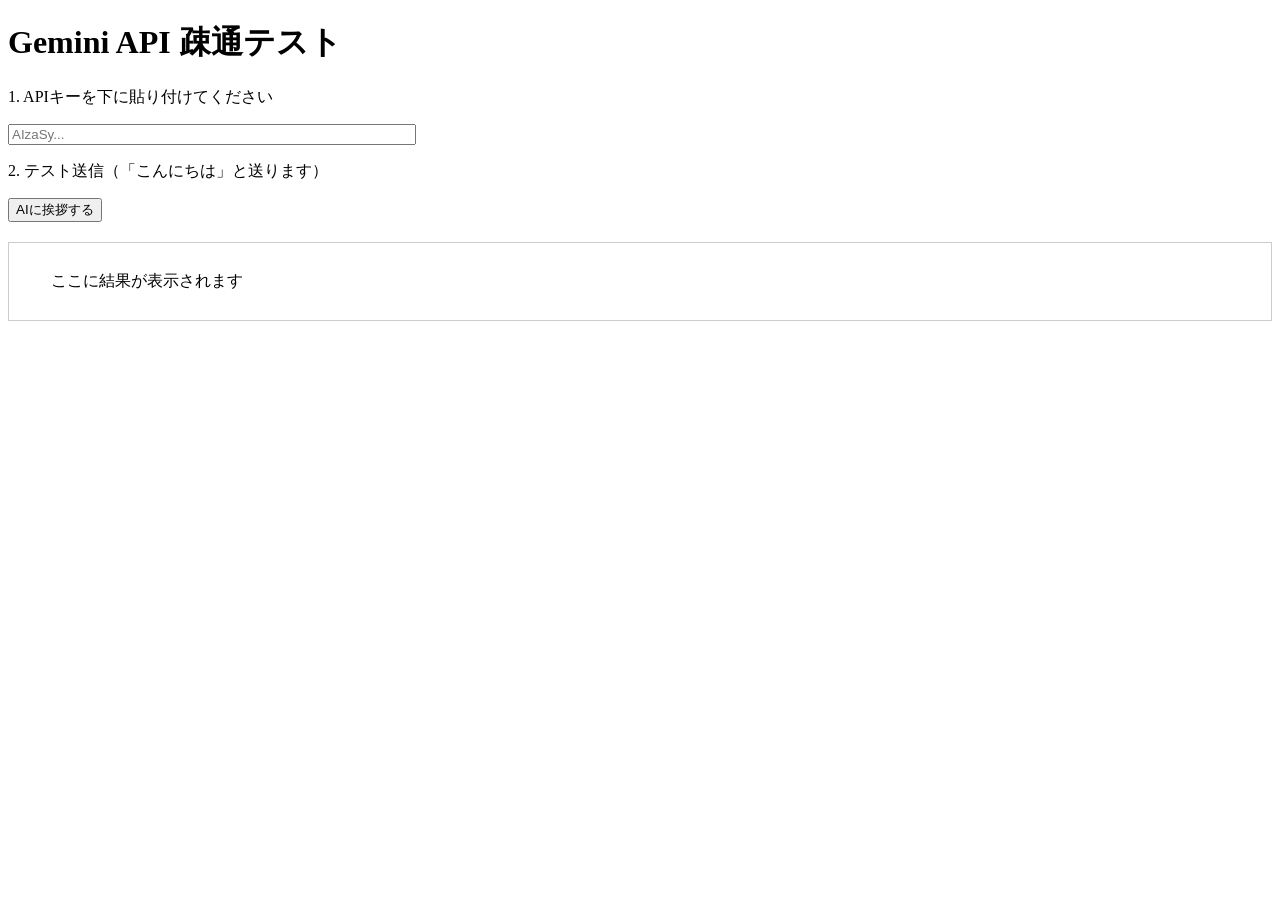
==== minimal_test.html @ 1520ae51 "update to 4 resources" ====
<!DOCTYPE html>
<html lang="ja">
<head>
    <meta charset="UTF-8">
    <title>Gemini API 最小構成テスト</title>
</head>
<body>
    <h1>Gemini API 疎通テスト</h1>
    
    <p>1. APIキーを下に貼り付けてください</p>
    <input type="text" id="apiKey" placeholder="AIzaSy..." style="width: 400px;">
    
    <p>2. テスト送信（「こんにちは」と送ります）</p>
    <button id="testBtn">AIに挨拶する</button>

    <div id="result" style="margin-top: 20px; padding: 10px; border: 1px solid #ccc; white-space: pre-wrap;">
        ここに結果が表示されます
    </div>

    <!-- ライブラリの読み込み -->
    <script type="module">
        document.getElementById('testBtn').onclick = async () => {
            const key = document.getElementById('apiKey').value;
            const resultDiv = document.getElementById('result');

            if (!key) return alert("APIキーを入力してください");
            resultDiv.innerText = "通信中...";

            // ライブラリを通さず、直接「v1」エンドポイントへ投げます
            const url = `https://generativelanguage.googleapis.com/v1/models/gemini-1.5-flash:generateContent?key=${key}`;

            try {
                const response = await fetch(url, {
                    method: 'POST',
                    headers: { 'Content-Type': 'application/json' },
                    body: JSON.stringify({
                        contents: [{ parts: [{ text: "こんにちは！自己紹介してください。" }] }]
                    })
                });

                const data = await response.json();

                if (data.error) {
                    throw new Error(`${data.error.code}: ${data.error.message}`);
                }

                resultDiv.innerText = "成功！AIからの返答：\n\n" + data.candidates[0].content.parts[0].text;
            } catch (error) {
                console.error(error);
                resultDiv.innerText = "エラー発生：\n" + error.message;
            }
        };
    </script>
</body>
</html>
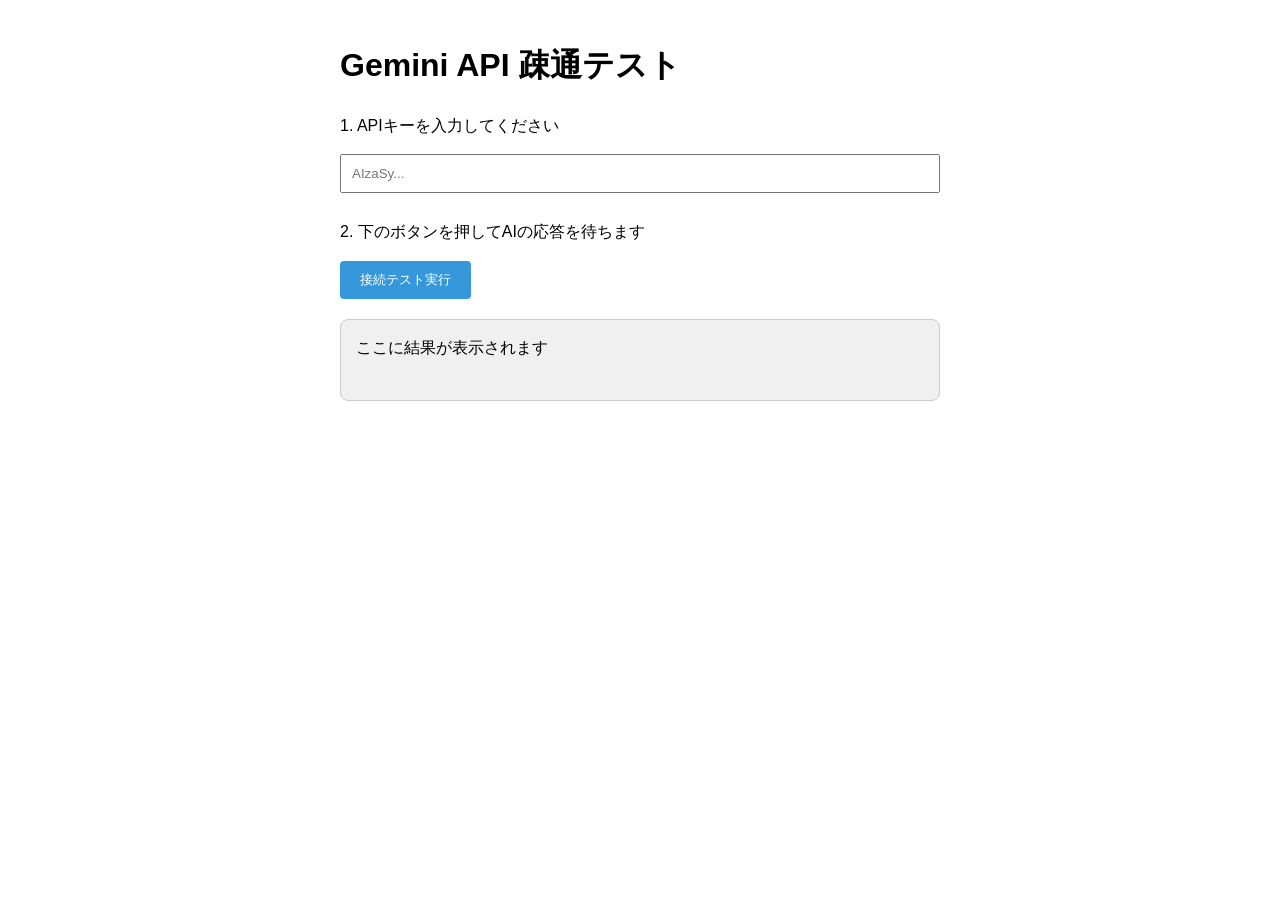
==== commit b20d2f21: "update to 4 resources" ====
--- a/minimal_test.html
+++ b/minimal_test.html
@@ -2,52 +2,85 @@
 <html lang="ja">
 <head>
     <meta charset="UTF-8">
-    <title>Gemini API 最小構成テスト</title>
+    <title>Gemini API 疎通テスト（2026年版）</title>
+    <style>
+        body { font-family: sans-serif; max-width: 600px; margin: 40px auto; line-height: 1.6; }
+        #result { 
+            margin-top: 20px; 
+            padding: 15px; 
+            border-radius: 8px; 
+            background-color: #f0f0f0; 
+            white-space: pre-wrap; 
+            border: 1px solid #ccc;
+            min-height: 50px;
+        }
+        .error { color: #b54434; background-color: #fff5f5 !important; border-color: #eec !important; }
+        .success { color: #27ae60; background-color: #f5fff5 !important; border-color: #cfc !important; }
+        input { width: 100%; padding: 10px; box-sizing: border-box; margin-bottom: 10px; }
+        button { padding: 10px 20px; cursor: pointer; background: #3498db; color: white; border: none; border-radius: 4px; }
+        button:hover { background: #2980b9; }
+    </style>
 </head>
 <body>
     <h1>Gemini API 疎通テスト</h1>
     
-    <p>1. APIキーを下に貼り付けてください</p>
-    <input type="text" id="apiKey" placeholder="AIzaSy..." style="width: 400px;">
+    <p>1. APIキーを入力してください</p>
+    <input type="text" id="apiKey" placeholder="AIzaSy..." spellcheck="false">
     
-    <p>2. テスト送信（「こんにちは」と送ります）</p>
-    <button id="testBtn">AIに挨拶する</button>
+    <p>2. 下のボタンを押してAIの応答を待ちます</p>
+    <button id="testBtn">接続テスト実行</button>
 
-    <div id="result" style="margin-top: 20px; padding: 10px; border: 1px solid #ccc; white-space: pre-wrap;">
-        ここに結果が表示されます
-    </div>
+    <div id="result">ここに結果が表示されます</div>
 
-    <!-- ライブラリの読み込み -->
     <script type="module">
         document.getElementById('testBtn').onclick = async () => {
-            const key = document.getElementById('apiKey').value;
+            const key = document.getElementById('apiKey').value.trim();
             const resultDiv = document.getElementById('result');
 
-            if (!key) return alert("APIキーを入力してください");
+            if (!key) {
+                alert("APIキーを入力してください");
+                return;
+            }
+
             resultDiv.innerText = "通信中...";
+            resultDiv.className = "";
 
-            // ライブラリを通さず、直接「v1」エンドポイントへ投げます
-            const url = `https://generativelanguage.googleapis.com/v1/models/gemini-1.5-flash:generateContent?key=${key}`;
+            // PDFのリストで確認できた、最新の安定版モデル「gemini-2.5-flash」を使用します
+            const url = `https://generativelanguage.googleapis.com/v1beta/models/gemini-2.5-flash:generateContent?key=${key}`;
 
             try {
                 const response = await fetch(url, {
                     method: 'POST',
                     headers: { 'Content-Type': 'application/json' },
                     body: JSON.stringify({
-                        contents: [{ parts: [{ text: "こんにちは！自己紹介してください。" }] }]
+                        contents: [{
+                            parts: [{ text: "接続テストです。このメッセージが見えていれば成功です。短く返信してください。" }]
+                        }]
                     })
                 });
 
                 const data = await response.json();
 
-                if (data.error) {
-                    throw new Error(`${data.error.code}: ${data.error.message}`);
+                if (!response.ok) {
+                    throw new Error(
+                        `HTTPエラー: ${response.status}\n` +
+                        `コード: ${data.error?.code}\n` +
+                        `メッセージ: ${data.error?.message}`
+                    );
                 }
 
-                resultDiv.innerText = "成功！AIからの返答：\n\n" + data.candidates[0].content.parts[0].text;
+                if (data.candidates && data.candidates[0]) {
+                    const reply = data.candidates[0].content.parts[0].text;
+                    resultDiv.className = "success";
+                    resultDiv.innerText = "成功！\n使用モデル: gemini-2.5-flash\nAIからの返信：\n\n" + reply;
+                } else {
+                    throw new Error("レスポンスの形式が予想外です。");
+                }
+
             } catch (error) {
-                console.error(error);
-                resultDiv.innerText = "エラー発生：\n" + error.message;
+                console.error("Error detail:", error);
+                resultDiv.className = "error";
+                resultDiv.innerText = "エラーが発生しました：\n" + error.message;
             }
         };
     </script>
